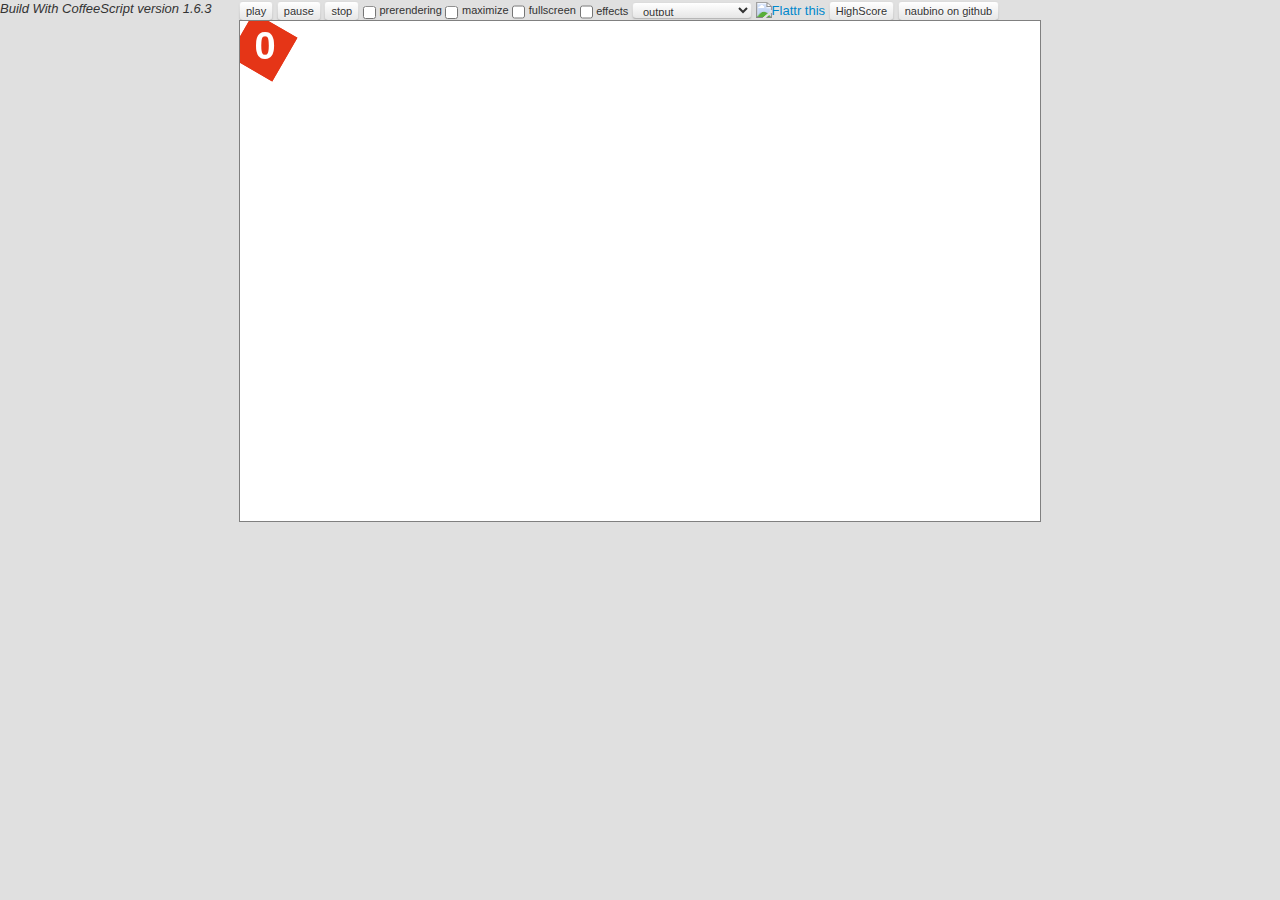
==== index.html @ 5c48d3fa "online again" ====
<!DOCTYPE HTML>
<html>
  <head>
    <meta http-equiv="Content-Type" content="text/html; charset=UTF-8" />
    <title>naubino.js</title>
    <link rel="stylesheet" href="css/bootstrap.min.css">
    <link rel="stylesheet" href="css/naubino.css" type="text/css" />
    <link rel="stylesheet" href="css/github-badge.css" type="text/css" />

    <script type="text/javascript" src="lib//signals.min.js"></script>
    <script type="text/javascript" src="lib/state-machine.min.js"></script>
    <script type="text/javascript" src="lib/cp.min.js"></script>
    <script type="text/javascript" src="lib/zepto.min.js"></script>
    <script type="text/javascript" src="lib/require.js" data-main="Naubino.min"></script>
  </head>
  <body>
    <!--<a id="github" href="https://github.com/hoodie/naubino.js">
        <span>Watch me on Github!</span>
        <span>Stay tuned!</span>
      </a>-->

      <form class="form-inline">
        <input type="button" class="btn btn-mini" onclick="window.Naubino.play();Naubino.list_states()" value="play"/>
        <input type="button" class="btn btn-mini" onclick="window.Naubino.pause();Naubino.list_states()" value="pause"/>
        <input type="button" class="btn btn-mini" onclick="window.Naubino.stop(true);Naubino.list_states()" value="stop"/>
        <!--
        <input type="button" class="btn btn-mini" onclick="window.Naubino.game.gravity = !window.Naubino.game.gravity " value="gravity on/off"/>
        <input type="button" class="btn btn-mini" onclick="window.Naubino.game.graph.join_list()" value="joins"/>
        <input type="button" class="btn btn-mini" onclick="window.Naubino.game.graph.dotty()" value="dotty"/> -->


        <input type="checkbox" id="prerenderingCheck" class="btn btn-mini" onchange="Util.togglePrerendering()"/>
        <label for="prerenderingCheck">prerendering</label>

        <input type="checkbox" id="maximizeCheck" class="btn btn-mini" onchange="Util.toggleMaximized()"   />
        <label for="maximizeCheck">maximize</label>

        <input type="checkbox" id="fullScreenCheck" class="checkbox" onchange="Util.toggleFullscreen()"/>
        <label for="fullScreenCheck">fullscreen</label>

        <input type="checkbox" id="effectsCheck" class="checkbox" onchange="Util.toggleEffects()"/>
        <label for="effectsCheck" class="checkbox">effects</label>

        <select id="colors"  class="btn btn-mini" > </select>
        <!-- <a href="http://www1.inf.tu-dresden.de/~s8880935/naubino/">there be a reference</a> -->

        <a href="http://flattr.com/thing/685359/naubino" target="_blank"> <img src="http://api.flattr.com/button/flattr-badge-large.png" alt="Flattr this" title="Flattr this" border="0" /></a>

        <a class="btn btn-mini" id="highscorelink" href="highscore.html">HighScore</a>
        <a class="btn btn-mini" href="https://github.com/hoodie/naubino.js">naubino on github</a>
      </form>

<!--      <div class="fluid-row">
  <div class="span12">-->
          <div id="gamediv"> </div> 
 <!--       </div>
      </div>-->
      <em>Build With CoffeeScript version 1.6.3 </em>
    <script>
      document.ontouchmove = function(event) {
        event.preventDefault();
      }
    </script>
  </body>
</html>
---- css/naubino.css ----
@media screen and (view-mode: minimized) {
    body 
    {
        background: #ffffff;
        background-image:  url('../images/game.png');
        background-size: 120% auto;
    }
    body > *

    {
        display: none;
    }
}

body 
{
    margin:0;
    background-color:rgb(88%,88%,88%);
}
.container{
    display:block;
    border:1px solid gray;
    background-color: #fff;
}

canvas, .canvas 
{
    display:block;
    border:1px solid gray;
    background-color: rgba(255,255,255,0);
}

#background_canvas 
{
    background-color: #fff;
}

#highscore
{
    display:none;
}

header
{
    margin:auto;
    align:center;
}

/*h1 
{
    font-family: "Comfortaa";
    font-size:32pt;
    color: white;
    text-shadow: hsl(0,0%,022%) 2px 2px 4px;
}*/

#footerdiv 
{
    text-align:center;
    display:block;
    margin:auto;
    max-width:1024px;
    padding:0 1em;
}


#gamediv 
{
    background-color: #fff;
    display:block;
}


#gamediv > canvas, #gamediv .canvas
{
    position: absolute;
    z-index:0;
    left:auto;
    top: 20px;
}

form
{
    position: absolute;
    text-align:center;
}

#gamediv > span
{
    position: absolute;
    text-align:center;
    width:600px;
    height:400px;
    padding-top:50px;
    z-index:10;
}

form label
{
    font-size:11px;
}

.flattr
{
    position:absolute;
    top: 550px;
}

select.btn
{
    text-align: left;
    height: 1.6em;
    width: 120px;
}
---- css/github-badge.css ----
body{
    overflow: hidden;

}
#github {
    -moz-transform: rotate(45deg);
    -webkit-transform: rotate(45deg);
    -o-transform: rotate(45deg);
    height: 30px;
    top: 40px;
    right: -60px;
    position: absolute;
    text-decoration: none;
    width: 250px;
}
#github span {
    -moz-transition-duration: 1s;
    -moz-transition-property: opacity;
    -webkit-transition-duration: 1s;
    -webkit-transition-property: opacity;
    box-shadow: 1px 1px 10px rgba(0, 0, 0, 0.2);
    border-bottom: 2px solid white;
    font-size: 12px;
    font-weight: bold;
    color: #fff;
    left: 0;
    padding: 5px 5px;
    position: absolute;
    text-align: center;
    width: 250px;
}
#github span:first-child {
    background: none repeat scroll 0 0 black;
}
#github span:last-child {
    background: none repeat scroll 0 0 #97BE0D;
    opacity: 0;
}
#github:hover span:first-child {
    opacity: 0;
}
#github:hover span:last-child {
    opacity: 1;
}
.trident #github {
    display: none;
}
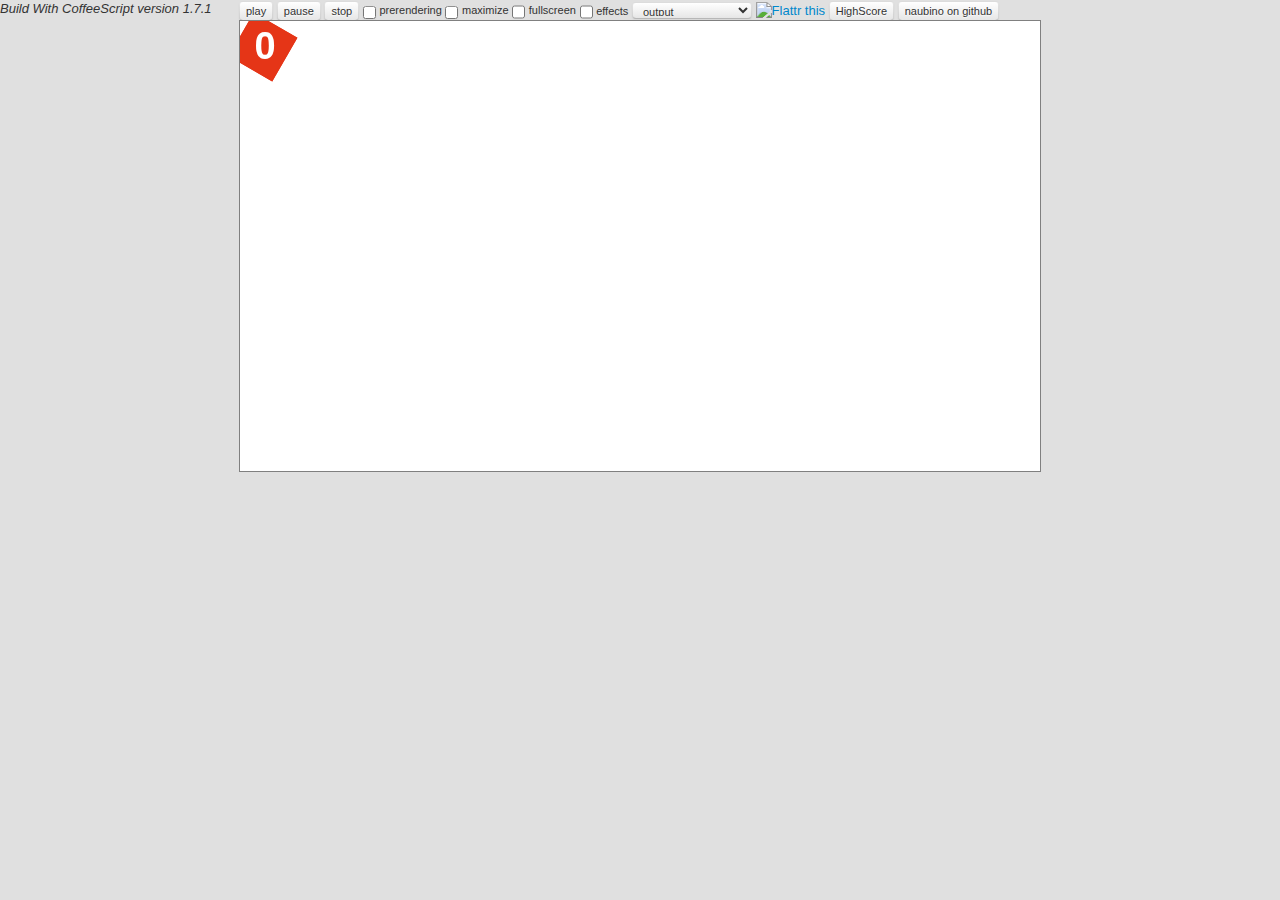
==== commit 437afdc3: "added more levels" ====
--- a/index.html
+++ b/index.html
@@ -55,7 +55,7 @@
           <div id="gamediv"> </div> 
  <!--       </div>
       </div>-->
-      <em>Build With CoffeeScript version 1.6.3 </em>
+      <em>Build With CoffeeScript version 1.7.1 </em>
     <script>
       document.ontouchmove = function(event) {
         event.preventDefault();
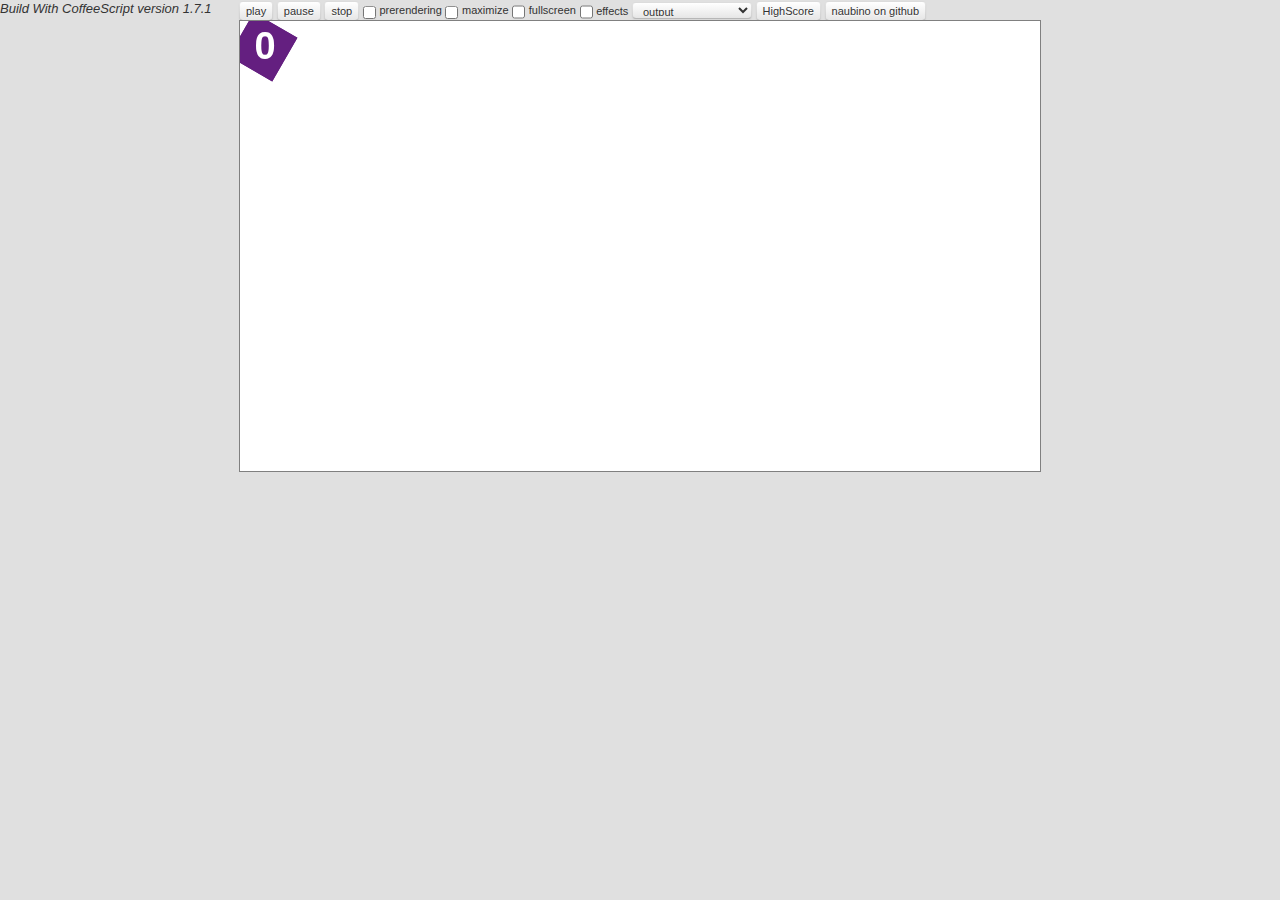
==== commit 5766db96: "added: flatter counter" ====
--- a/index.html
+++ b/index.html
@@ -12,8 +12,18 @@
     <script type="text/javascript" src="lib/cp.min.js"></script>
     <script type="text/javascript" src="lib/zepto.min.js"></script>
     <script type="text/javascript" src="lib/require.js" data-main="Naubino.min"></script>
+    <script type="text/javascript">
+/* <![CDATA[ */
+    (function() {
+        var s = document.createElement('script'), t = document.getElementsByTagName('script')[0];
+        s.type = 'text/javascript';
+        s.async = true;
+        s.src = 'http://api.flattr.com/js/0.6/load.js?mode=auto';
+        t.parentNode.insertBefore(s, t);
+    })();
+/* ]]> */</script>
   </head>
-  <body>
+  <body id="dist">
     <!--<a id="github" href="https://github.com/hoodie/naubino.js">
         <span>Watch me on Github!</span>
         <span>Stay tuned!</span>
@@ -43,12 +53,16 @@
 
         <select id="colors"  class="btn btn-mini" > </select>
         <!-- <a href="http://www1.inf.tu-dresden.de/~s8880935/naubino/">there be a reference</a> -->
+        <!-- 
 
         <a href="http://flattr.com/thing/685359/naubino" target="_blank"> <img src="http://api.flattr.com/button/flattr-badge-large.png" alt="Flattr this" title="Flattr this" border="0" /></a>
+        -->
 
         <a class="btn btn-mini" id="highscorelink" href="highscore.html">HighScore</a>
         <a class="btn btn-mini" href="https://github.com/hoodie/naubino.js">naubino on github</a>
       </form>
+
+        <a class="FlattrButton" style="display:none;" href="http://naubino.github.com"></a>
 
 <!--      <div class="fluid-row">
   <div class="span12">-->
--- a/css/naubino.css
+++ b/css/naubino.css
@@ -71,6 +71,10 @@
 }
 
 
+body#dist #gamediv > canvas, #gamediv .canvas
+{
+    top: 20px;
+}
 #gamediv > canvas, #gamediv .canvas
 {
     position: absolute;
@@ -100,6 +104,12 @@
     font-size:11px;
 }
 
+.FlattrButton{
+    position:absolute;
+    right: 30px;
+    top: 20px;
+    text-align:center;
+}
 .flattr
 {
     position:absolute;
